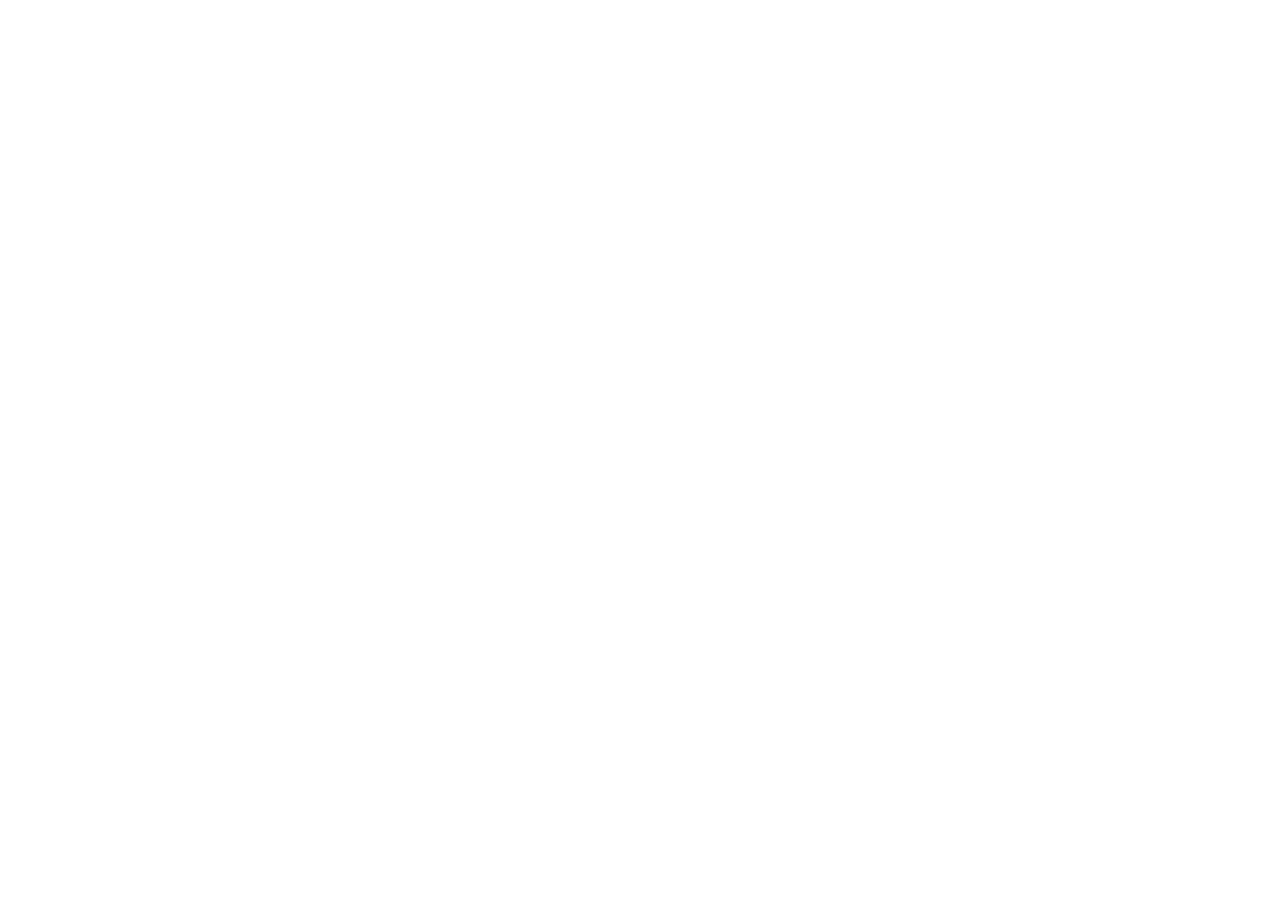
==== public/index.html @ 3db89168 "Move static files into a 'public' folder." ====
<!DOCTYPE html>
<html lang="en">
<head>
  <meta charset="UTF-8">
  <title>debuglogs.app</title>

  <!-- Mobile -->
  <meta name="viewport" content="width=device-width, initial-scale=1">

  <!-- Font -->
  <link rel="preconnect" href="https://fonts.gstatic.com">
  <link href="https://fonts.googleapis.com/css2?family=JetBrains+Mono&display=swap" rel="stylesheet">

  <!-- Our Stuff -->
  <link rel="stylesheet" href="/public/css/style.css" />
</head>
<body>
  <div id="content"></div>

  <!-- Zip (must come before monaco -- the require var screws up the load otherwise) -->
  <script type="text/javascript" src="/public/js/lib/zip.min.js"></script>

  <!-- Monaco -->
  <link rel="stylesheet" data-name="/vs/editor/editor.main" href="/public/js/lib/monaco-editor/min/vs/editor/editor.main.css" />
  <script>
    var require = { paths: { vs: '/public/js/lib/monaco-editor/min/vs' } };
  </script>
  <script src="/public/js/lib/monaco-editor/min/vs/loader.js"></script>
  <script src="/public/js/lib/monaco-editor/min/vs/editor/editor.main.nls.js"></script>
  <script src="/public/js/lib/monaco-editor/min/vs/editor/editor.main.js"></script>

  <!-- Our Stuff-->
  <script src="/public/js/dist.js"></script>
</body>
</html>
---- public/css/style.css ----
body, html {
  height: 100%;
  margin: 0;
  padding: 0;
  display: flex;
  flex-direction: column;
  overflow: hidden;
}

#content {
  width: 100%;
  flex-grow: 1;
  min-height: 0;
}
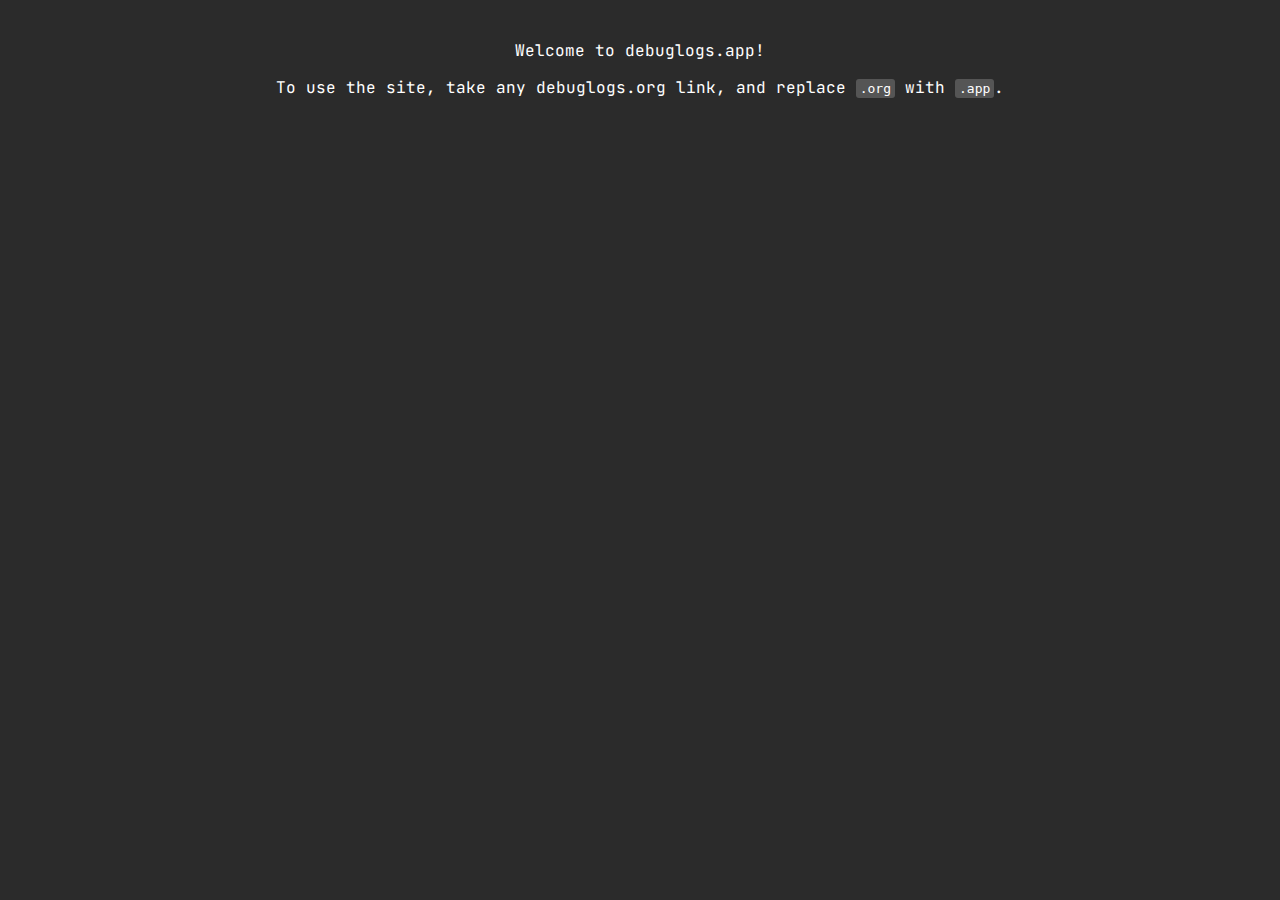
==== commit 3d11d6fd: "Add a helper page at /." ====
--- a/public/index.html
+++ b/public/index.html
@@ -11,25 +11,24 @@
   <link rel="preconnect" href="https://fonts.gstatic.com">
   <link href="https://fonts.googleapis.com/css2?family=JetBrains+Mono&display=swap" rel="stylesheet">
 
-  <!-- Our Stuff -->
-  <link rel="stylesheet" href="/public/css/style.css" />
+  <style>
+    body {
+      font-family: 'JetBrains Mono', monospace;
+      padding: 16px;
+      background: #2b2b2b;
+      color: #ffffff;
+      text-align: center;
+    }
+    code {
+      display: inline;
+      background: rgba(255, 255, 255, .2);
+      padding: 2px 4px;
+      border-radius: 3px;
+    }
+  </style>
 </head>
 <body>
-  <div id="content"></div>
-
-  <!-- Zip (must come before monaco -- the require var screws up the load otherwise) -->
-  <script type="text/javascript" src="/public/js/lib/zip.min.js"></script>
-
-  <!-- Monaco -->
-  <link rel="stylesheet" data-name="/vs/editor/editor.main" href="/public/js/lib/monaco-editor/min/vs/editor/editor.main.css" />
-  <script>
-    var require = { paths: { vs: '/public/js/lib/monaco-editor/min/vs' } };
-  </script>
-  <script src="/public/js/lib/monaco-editor/min/vs/loader.js"></script>
-  <script src="/public/js/lib/monaco-editor/min/vs/editor/editor.main.nls.js"></script>
-  <script src="/public/js/lib/monaco-editor/min/vs/editor/editor.main.js"></script>
-
-  <!-- Our Stuff-->
-  <script src="/public/js/dist.js"></script>
+  <p>Welcome to debuglogs.app!</p>
+  <p>To use the site, take any debuglogs.org link, and replace <code>.org</code> with <code>.app</code>.</p>
 </body>
 </html>